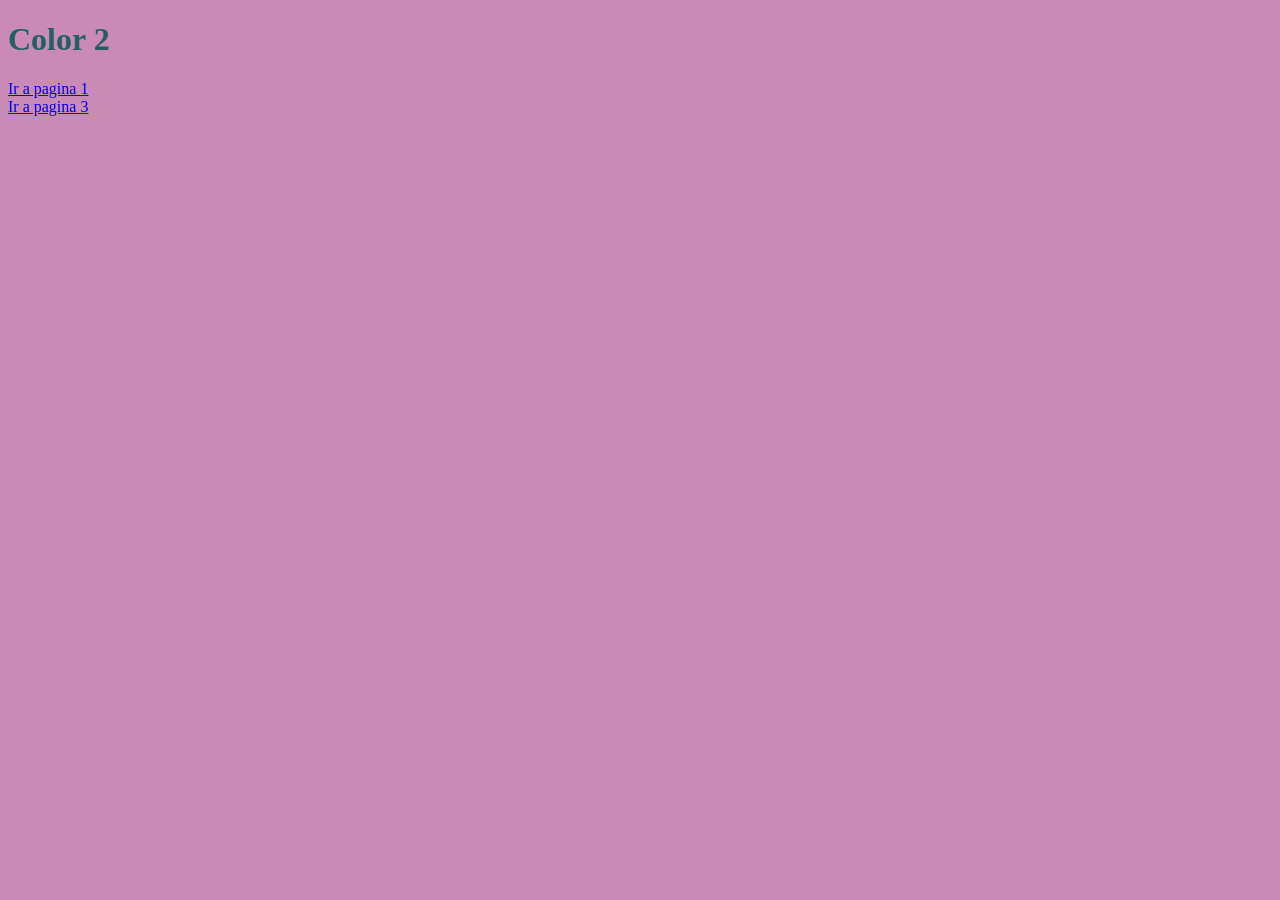
==== p1.html @ e2e2adfb "Add files via upload" ====
<!DOCTYPE html>
<!--Ángel de Jesús Villa Carrasco-->
<html lang="es">
<head>
    <meta charset="UTF-8">
    <meta name="viewport" content="width=device-width, initial-scale=1.0">
    <title>examen</title>
    <link rel="stylesheet" href="estilos1.css">
</head>
<body class="uno">
    <h1>Color 2</h1>
    <a href="index.html">Ir a pagina 1</a><br>

    <a href="p2.html">Ir a pagina 3</a><br>
   
</body>
</html>
---- estilos1.css ----
/*Ángel de Jesús Villa Carrasco*/

.index{
    background-color: rgb(54, 187, 194);
    color: darkgoldenrod;
}
.uno{
    background-color: rgb(201, 138, 183);
    color: rgb(36, 95, 97);
}
.dos{
    background-color: darkblue;
    color: aquamarine;
}
.tres{
    background-color: rgb(50, 153, 72);
    color: rgb(85, 17, 31);
}
.cuatro{
    background-color: rgb(203, 190, 107);
color: rgb(50, 32, 129);
}
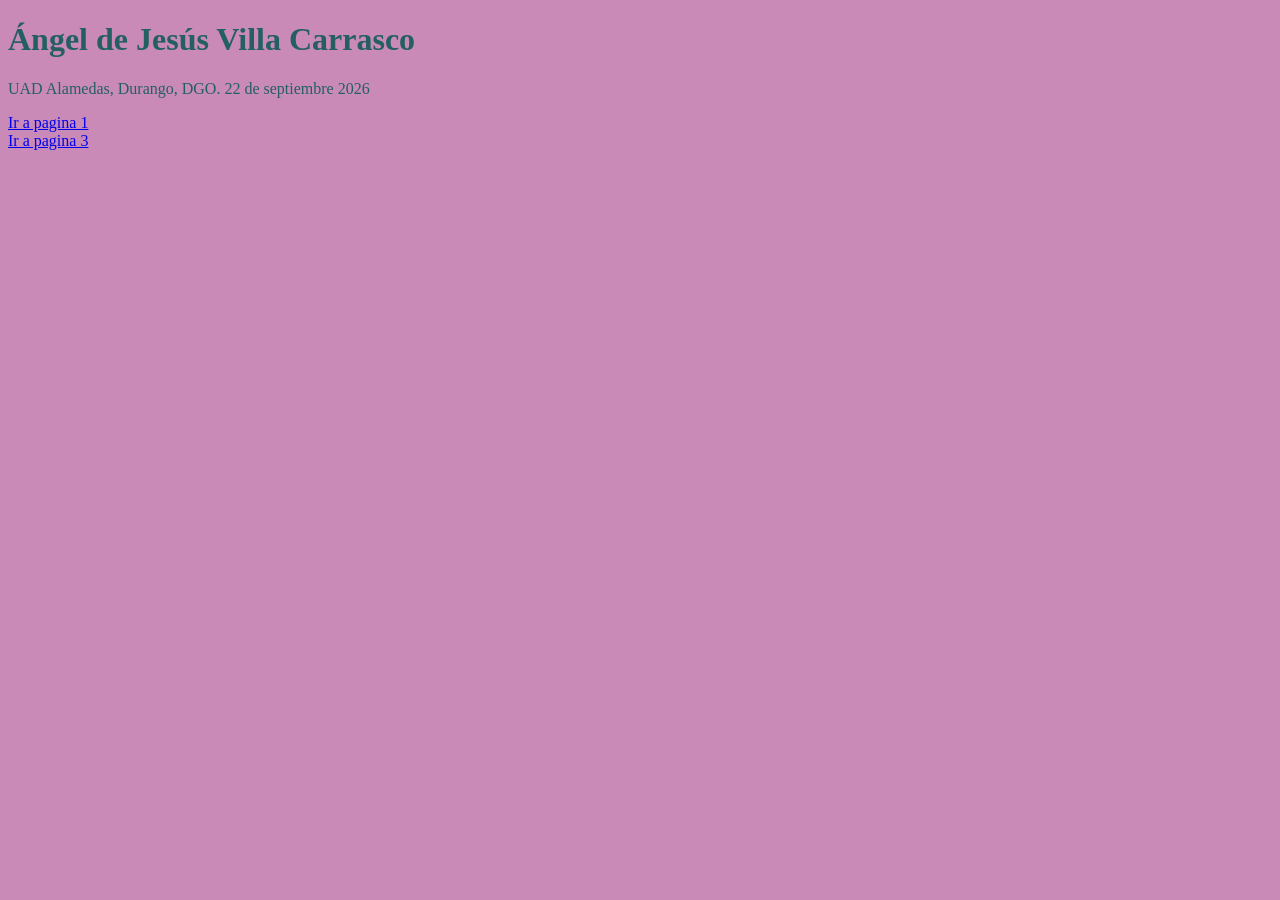
==== commit ad66055d: "Add files via upload" ====
--- a/p1.html
+++ b/p1.html
@@ -8,7 +8,8 @@
     <link rel="stylesheet" href="estilos1.css">
 </head>
 <body class="uno">
-    <h1>Color 2</h1>
+     <h1>Ángel de Jesús Villa Carrasco</h1>
+    <p>UAD Alamedas, Durango, DGO. 22 de septiembre 2026</p>
     <a href="index.html">Ir a pagina 1</a><br>
 
     <a href="p2.html">Ir a pagina 3</a><br>
